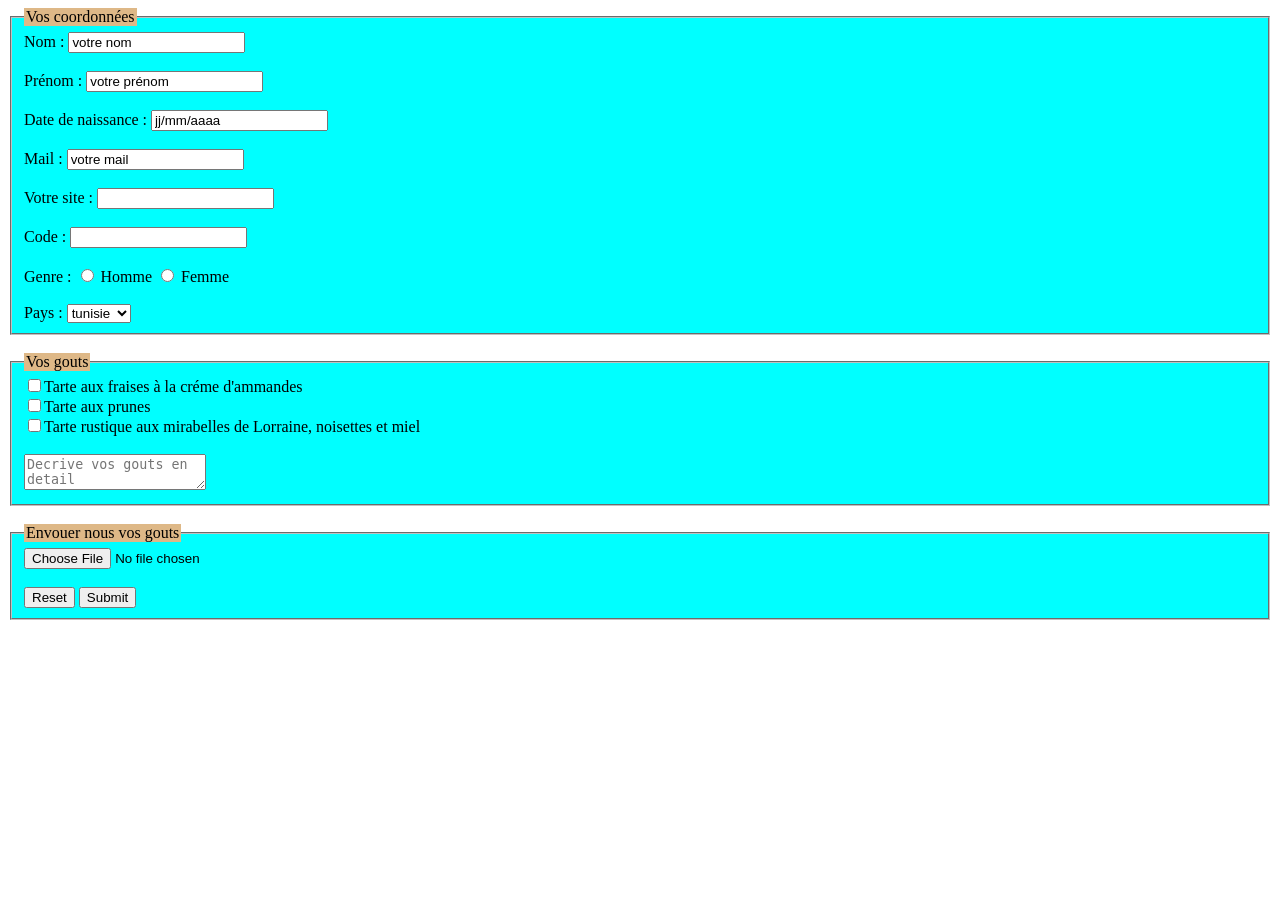
==== site web/Formulair.html @ 64df617d "Premier envoi" ====
<!DOCTYPE html>
<html lang="en">
<head>
    <meta charset="UTF-8" name="Mohammed Ibrahim Chammakhi et Adem Ben Salem">
    <title>Formulair</title>
    <link rel="stylesheet" href="style_Formulair.css">
</head>

<body>
    <form>
        <fieldset>
            <legend>Vos coordonnées</legend>
            <div>
                <label>Nom :</label>
                <input type="text" name="nom" placeholder="Votre nom" value="votre nom">
            </div>
            <br>
            <div>
                <label>Prénom :</label>
                <input type="text" name="prenom" placeholder="Votre prénom" value="votre prénom">
            </div>
            <br>
            <div>
                <label>Date de naissance :</label>
                <input type="text" name="naissance" placeholder="jj/mm/aaaa" value="jj/mm/aaaa">
            </div>
            <br>
            <div>
            <label>Mail :</label>
            <input type="email" name="email" placeholder="votre mail" value="votre mail">
            </div>

            <br>
            <div>
                <label>Votre site :</label>
                <input type="text" name="site">
            </div>
            <br>
            <div>
                <label>Code :</label>
                <input type="text" name="code">
            </div>

            <br>
            <div>
                <label>Genre :</label>
                <span><input type="radio" name="genre" value="homme"> Homme</span>
                <span><input type="radio" name="genre" value="femme"> Femme</span>
            </div>

            <br>

            <div>
                <label>Pays :</label>
                <select name="pays">
                    <option value="tunisie" selected>tunisie</option>
                    <option value="france">France</option>
                    <option value="italie">Italie</option>
                    <option value="maroc">Maroc</option>
                    <option value="algérie">Algérie</option>
                    <option value="autres">Autres</option>
                </select>
            </div>
        </fieldset>
        <br>
        <fieldset>
            <legend>Vos gouts</legend>
            <div>
                <input type="checkbox">Tarte aux fraises à la créme d'ammandes <br>
                <input type="checkbox">Tarte aux prunes <br>
                <input type="checkbox">Tarte rustique aux mirabelles de Lorraine, noisettes et miel <br>
            </div>
            <br>
            <div>
                <textarea name="textarea" placeholder="Decrive vos gouts en detail"></textarea>
            </div>  
        </fieldset>
        <br>
        <fieldset>
            <legend>Envouer nous vos gouts</legend>
            <input type="file">
            <br>
            <br>
            <input type="reset">    <input type="submit">
        </fieldset>
    </form>

</body>

</html>
---- site web/style_Formulair.css ----
fieldset{
    background-color: aqua;
}
legend{
   background-color: burlywood;
}
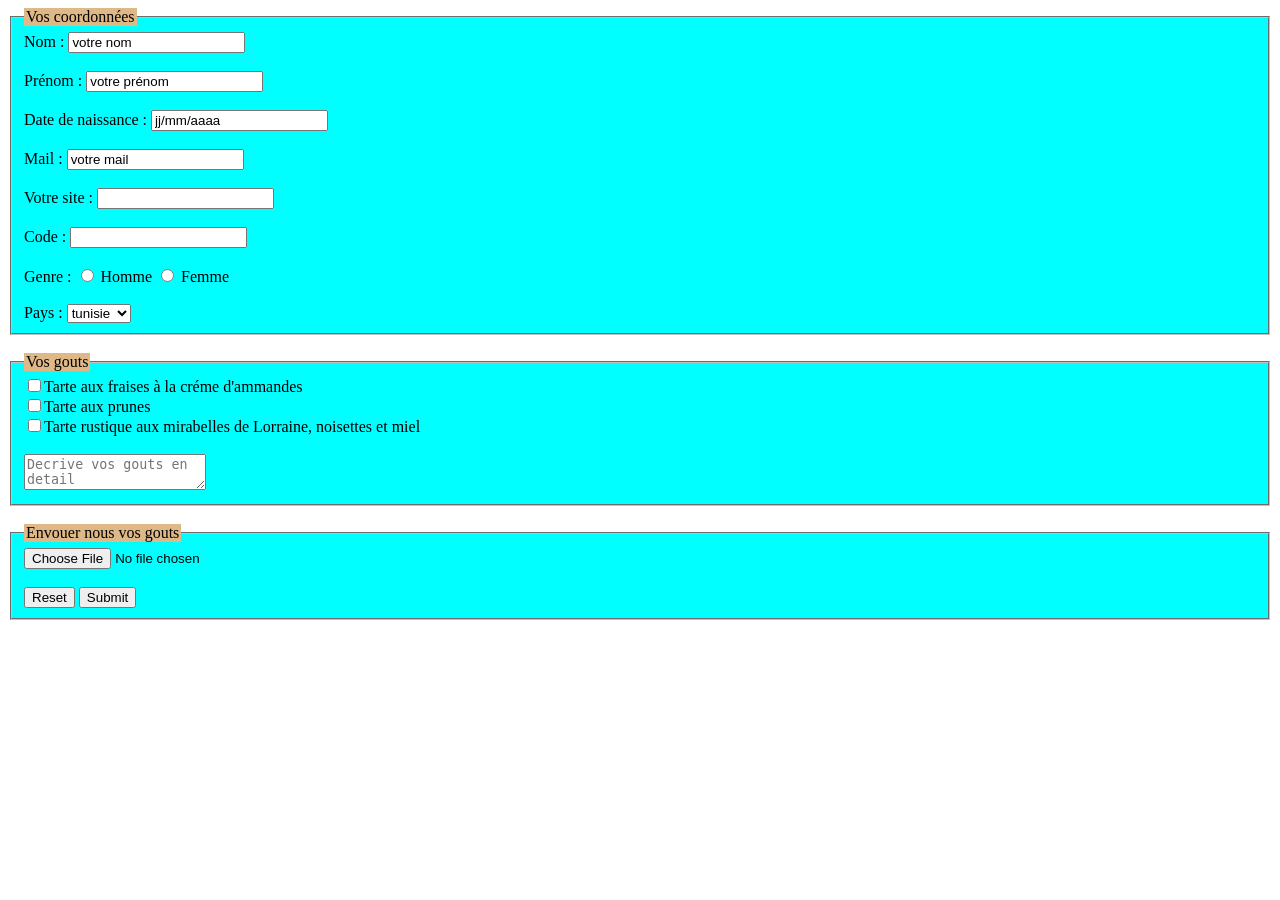
==== commit 4375d039: "fix index filename" ====
--- a/site web/Formulair.html
+++ b/site web/Formulair.html
@@ -1,90 +1,90 @@
-<!DOCTYPE html>
-<html lang="en">
-<head>
-    <meta charset="UTF-8" name="Mohammed Ibrahim Chammakhi et Adem Ben Salem">
-    <title>Formulair</title>
-    <link rel="stylesheet" href="style_Formulair.css">
-</head>
-
-<body>
-    <form>
-        <fieldset>
-            <legend>Vos coordonnées</legend>
-            <div>
-                <label>Nom :</label>
-                <input type="text" name="nom" placeholder="Votre nom" value="votre nom">
-            </div>
-            <br>
-            <div>
-                <label>Prénom :</label>
-                <input type="text" name="prenom" placeholder="Votre prénom" value="votre prénom">
-            </div>
-            <br>
-            <div>
-                <label>Date de naissance :</label>
-                <input type="text" name="naissance" placeholder="jj/mm/aaaa" value="jj/mm/aaaa">
-            </div>
-            <br>
-            <div>
-            <label>Mail :</label>
-            <input type="email" name="email" placeholder="votre mail" value="votre mail">
-            </div>
-
-            <br>
-            <div>
-                <label>Votre site :</label>
-                <input type="text" name="site">
-            </div>
-            <br>
-            <div>
-                <label>Code :</label>
-                <input type="text" name="code">
-            </div>
-
-            <br>
-            <div>
-                <label>Genre :</label>
-                <span><input type="radio" name="genre" value="homme"> Homme</span>
-                <span><input type="radio" name="genre" value="femme"> Femme</span>
-            </div>
-
-            <br>
-
-            <div>
-                <label>Pays :</label>
-                <select name="pays">
-                    <option value="tunisie" selected>tunisie</option>
-                    <option value="france">France</option>
-                    <option value="italie">Italie</option>
-                    <option value="maroc">Maroc</option>
-                    <option value="algérie">Algérie</option>
-                    <option value="autres">Autres</option>
-                </select>
-            </div>
-        </fieldset>
-        <br>
-        <fieldset>
-            <legend>Vos gouts</legend>
-            <div>
-                <input type="checkbox">Tarte aux fraises à la créme d'ammandes <br>
-                <input type="checkbox">Tarte aux prunes <br>
-                <input type="checkbox">Tarte rustique aux mirabelles de Lorraine, noisettes et miel <br>
-            </div>
-            <br>
-            <div>
-                <textarea name="textarea" placeholder="Decrive vos gouts en detail"></textarea>
-            </div>  
-        </fieldset>
-        <br>
-        <fieldset>
-            <legend>Envouer nous vos gouts</legend>
-            <input type="file">
-            <br>
-            <br>
-            <input type="reset">    <input type="submit">
-        </fieldset>
-    </form>
-
-</body>
-
+<!DOCTYPE html>
+<html lang="en">
+<head>
+    <meta charset="UTF-8" name="Mohammed Ibrahim Chammakhi et Adem Ben Salem">
+    <title>Formulair</title>
+    <link rel="stylesheet" href="style_Formulair.css">
+</head>
+
+<body>
+    <form>
+        <fieldset>
+            <legend>Vos coordonnées</legend>
+            <div>
+                <label>Nom :</label>
+                <input type="text" name="nom" placeholder="Votre nom" value="votre nom">
+            </div>
+            <br>
+            <div>
+                <label>Prénom :</label>
+                <input type="text" name="prenom" placeholder="Votre prénom" value="votre prénom">
+            </div>
+            <br>
+            <div>
+                <label>Date de naissance :</label>
+                <input type="text" name="naissance" placeholder="jj/mm/aaaa" value="jj/mm/aaaa">
+            </div>
+            <br>
+            <div>
+            <label>Mail :</label>
+            <input type="email" name="email" placeholder="votre mail" value="votre mail">
+            </div>
+
+            <br>
+            <div>
+                <label>Votre site :</label>
+                <input type="text" name="site">
+            </div>
+            <br>
+            <div>
+                <label>Code :</label>
+                <input type="text" name="code">
+            </div>
+
+            <br>
+            <div>
+                <label>Genre :</label>
+                <span><input type="radio" name="genre" value="homme"> Homme</span>
+                <span><input type="radio" name="genre" value="femme"> Femme</span>
+            </div>
+
+            <br>
+
+            <div>
+                <label>Pays :</label>
+                <select name="pays">
+                    <option value="tunisie" selected>tunisie</option>
+                    <option value="france">France</option>
+                    <option value="italie">Italie</option>
+                    <option value="maroc">Maroc</option>
+                    <option value="algérie">Algérie</option>
+                    <option value="autres">Autres</option>
+                </select>
+            </div>
+        </fieldset>
+        <br>
+        <fieldset>
+            <legend>Vos gouts</legend>
+            <div>
+                <input type="checkbox">Tarte aux fraises à la créme d'ammandes <br>
+                <input type="checkbox">Tarte aux prunes <br>
+                <input type="checkbox">Tarte rustique aux mirabelles de Lorraine, noisettes et miel <br>
+            </div>
+            <br>
+            <div>
+                <textarea name="textarea" placeholder="Decrive vos gouts en detail"></textarea>
+            </div>  
+        </fieldset>
+        <br>
+        <fieldset>
+            <legend>Envouer nous vos gouts</legend>
+            <input type="file">
+            <br>
+            <br>
+            <input type="reset">    <input type="submit">
+        </fieldset>
+    </form>
+
+</body>
+
 </html>
--- a/site web/style_Formulair.css
+++ b/site web/style_Formulair.css
@@ -1,6 +1,6 @@
-fieldset{
-    background-color: aqua;
-}
-legend{
-   background-color: burlywood;
+fieldset{
+    background-color: aqua;
+}
+legend{
+   background-color: burlywood;
 }
